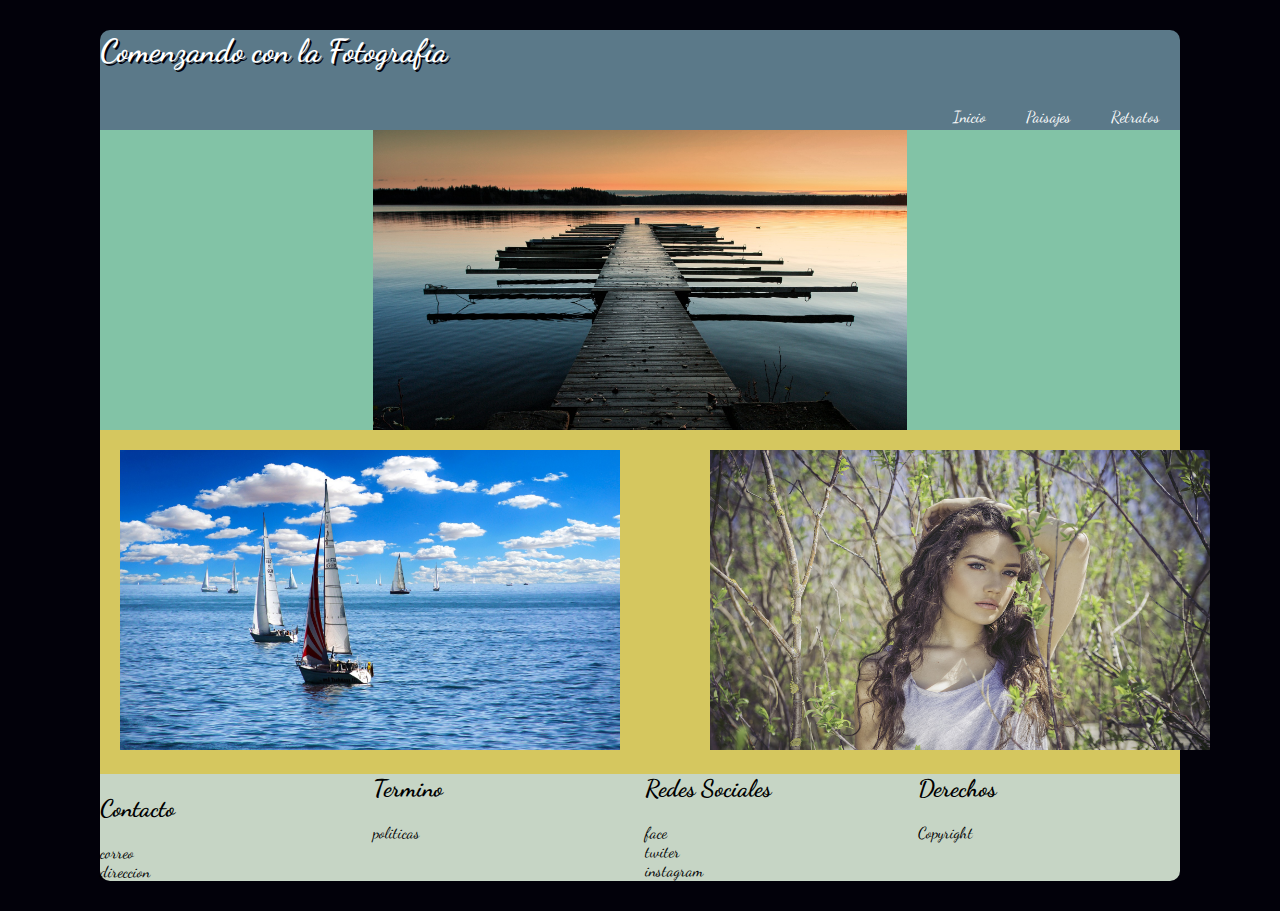
==== index.html @ 0bede5c8 "inicio proyecto" ====
<!DOCTYPE html>
<html>
<head>
	<meta charset="uft-8" content="Fotografia, Fotos" name="keywords" />
	<meta charset="viewport" content="width=device-width, user-scalable=yes, initial-scale=2.0, minimun-scale=1.0">
	<title>Comezando con la Fotografia</title>
	<link rel="stylesheet" type="text/css" href="css/estilos.css">
	<link href="https://fonts.googleapis.com/css?family=Dancing+Script" rel="stylesheet">
</head>
<body>
<header class="cabecera">
	<h1>Comenzando con la Fotografia</h1>
	<nav id="menu">
		<ul>
			<li><a href="index.html">Inicio</a></li>
			<li><a href="paisaje.html">Paisajes </a></li>
			<li><a href="retrato.html">Retratos</a></li>
		</ul>
	</nav>
</header>
<div class="contenido">
	<div id="central">
		<img src="imagenes/muelle.jpg">
			
	</div>
	<div id="secundario">
		<div><img id="img1" src="imagenes/botes.jpg"></div>
		<div><img id="img2" src="imagenes/retrato.jpg"></div>
			
	</div>
</div>
<footer id="pie">
		
		<li><h2>Contacto</h2></li>
		<li>correo</li>
		<li>direccion</li>
		
	
		<li><h2>Termino</h2></li>
		<li>politicas</li>
		<li></li>
		<li></li>
	
		<li><h2>Redes Sociales</h2></li>
		<li>face</li>
		<li>twiter</li>
		<li>instagram</li>
	
		<li><h2>Derechos</h2></li>
		<li>Copyright</li>
		<li></li>
		<li></li>
		
</footer>
</body>


</html>
---- css/estilos.css ----
body {
	background-color: #02010a;
	margin: 30px 100px 30px 100px;
	font-family: 'Dancing Script', cursive;
}


.cabecera{
	background-color: #5b7989;
	height: 100px;
	width: auto;
	border-top-right-radius: 10px;
	border-top-left-radius: 10px;
}

#menu {
	display: flex;
	justify-content: flex-end;
}
#central {
	background-color: #82c3a6;
}
#secundario{
	background-color: #d5c75f;
}
footer {
	background-color:  #C6d5c5;
	border-bottom-right-radius: 10px;
	border-bottom-left-radius: 10px;
}

h1 {
	color:  #fff;
	text-shadow: 2px 2px #02010a;
	padding-top: 2px;
	padding-bottom: 0;
}

nav ul {
	display: flex;
	list-style: none;
}

nav ul li a{
	display: block;
	padding: 0px 20px;
	color: #fff;
	text-decoration: none;
	font-size: 16px;
}

#central img {
	width: auto;
	height: 300px;
	display: block;
	margin: auto;
}

#secundario img{
	width: 500px;
	height: 300px;
}

#secundario {
	display: -ms-flex;
	display: -webkit-flex;
	display: flex;
}

#secundario > div{
	width: 50%;
	padding: 20px;
}

#secundario > div:first-child {
	margin-right: 50px;
}

#pie {
	column-count: 4;
	column-gap: 10px;
	list-style: none;
}

.contenido2 img{
	width: 320px;
	height: 150px;
	display: block;
	margin: 12px;
	float: left;
}

.contenido2 {
	background-color: #d5c75f;
	height: 350px;

}

.contenido3 img{
	width: 320px;
	height: 150px;
	display: block;
	margin: 12px;
	float: left;
}

.contenido3 {
	background-color: #d5c75f;
	height: 350px;

}

#img1:hover {
	-webkit-transition:1.5s;
	-webkit-transform: rotate(10deg);
}

#img2:hover{
	-webkit-transition:1.5s;
	-webkit-transform: translate(20px);
}

#imagen1 img{
	-webkit-filter: blur(10px);
	filter: blur(10px);
}

#imagen2 img{
	-webkit-filter: grayscale(100%);
	filter:grayscale(100%);
}

#imagen4 img{
	-webkit-filter: grayscale(100%);
	filter:grayscale(100%);
}

#imagen6 img{
	-webkit-filter: grayscale(100%);
	filter:grayscale(100%);
} 

#imagen3 img{
	-webkit-filter: sepia(90%);
	filter:sepia(90%);
}

header {
	animation-duration: 1s;
	animation-name: slidein;
}

@keyframes slidein {
	from{
		margin-top: 150%;
	}
	to{
		margin-top: -5%;
	}
}
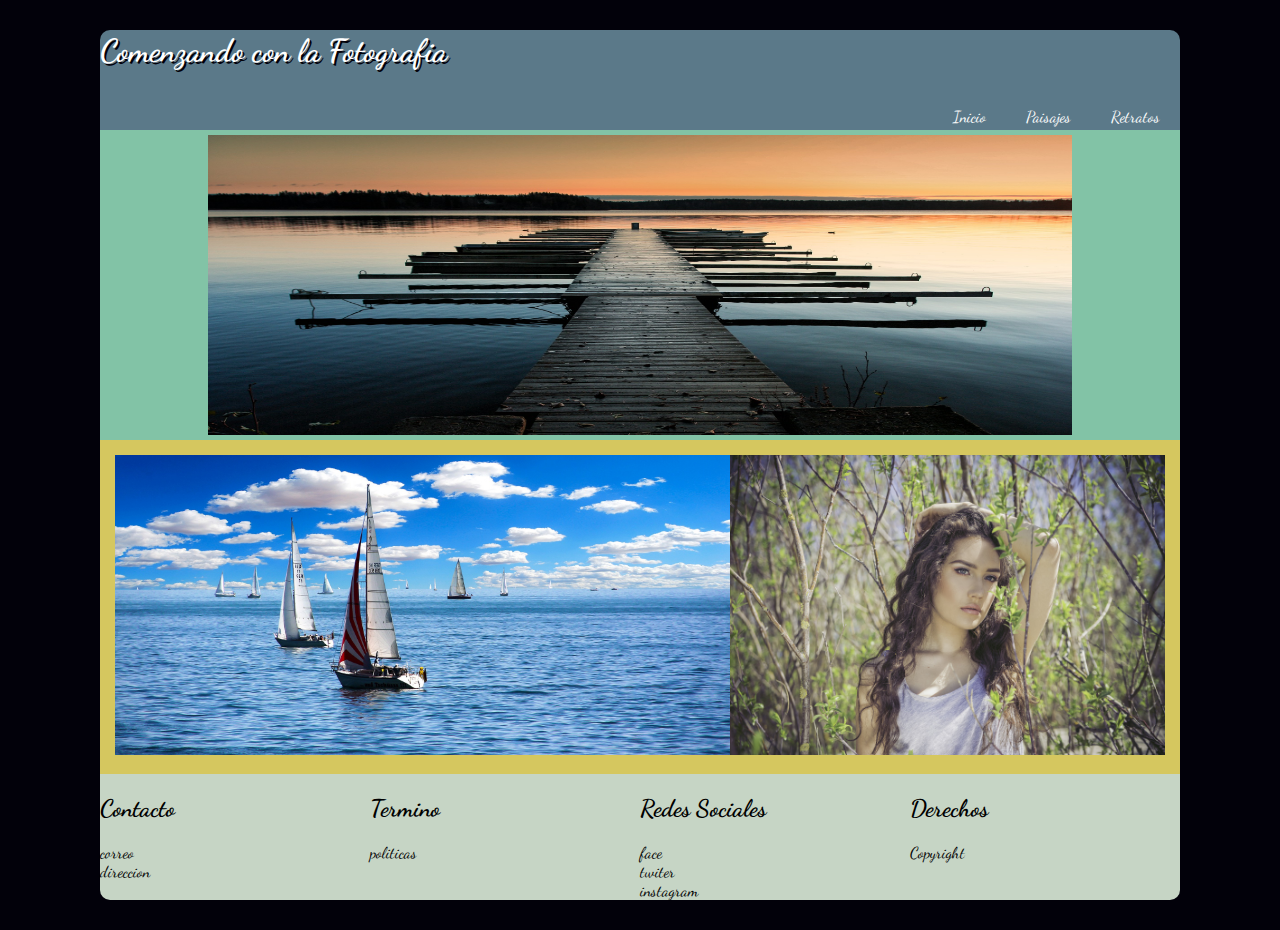
==== commit 2b12440a: "codificacion responsive" ====
--- a/index.html
+++ b/index.html
@@ -30,27 +30,29 @@
 	</div>
 </div>
 <footer id="pie">
-		
-		<li><h2>Contacto</h2></li>
+	<div id="contacto">
+		<h2>Contacto</h2></li>
 		<li>correo</li>
 		<li>direccion</li>
-		
-	
+	</div>	
+	<div id="termino">
 		<li><h2>Termino</h2></li>
 		<li>politicas</li>
 		<li></li>
 		<li></li>
-	
+	</div>
+	<div id="redes">
 		<li><h2>Redes Sociales</h2></li>
 		<li>face</li>
 		<li>twiter</li>
 		<li>instagram</li>
-	
+	</div>
+	<div id="derechos">
 		<li><h2>Derechos</h2></li>
 		<li>Copyright</li>
 		<li></li>
 		<li></li>
-		
+	</div>
 </footer>
 </body>
 
--- a/css/estilos.css
+++ b/css/estilos.css
@@ -8,7 +8,7 @@
 .cabecera{
 	background-color: #5b7989;
 	height: 100px;
-	width: auto;
+	width: 100%;
 	border-top-right-radius: 10px;
 	border-top-left-radius: 10px;
 }
@@ -19,11 +19,19 @@
 }
 #central {
 	background-color: #82c3a6;
+	width: 100%;
 }
 #secundario{
 	background-color: #d5c75f;
+
+}
+
+.contenido{
+	height: auto;
+	width: 100%;
 }
 footer {
+	clear: both;
 	background-color:  #C6d5c5;
 	border-bottom-right-radius: 10px;
 	border-bottom-left-radius: 10px;
@@ -50,14 +58,16 @@
 }
 
 #central img {
-	width: auto;
+	width: 80%;
 	height: 300px;
 	display: block;
 	margin: auto;
+	padding-top: 5px;
+	padding-bottom: 5px;
 }
 
 #secundario img{
-	width: 500px;
+	width: 100%;
 	height: 300px;
 }
 
@@ -65,50 +75,82 @@
 	display: -ms-flex;
 	display: -webkit-flex;
 	display: flex;
-}
-
-#secundario > div{
-	width: 50%;
-	padding: 20px;
-}
-
-#secundario > div:first-child {
-	margin-right: 50px;
-}
+	flex-direction: row;
+	padding: 15px;
+}
+
+
 
 #pie {
-	column-count: 4;
-	column-gap: 10px;
+	width: 100%;
+	display: -ms-flex;
+	display: -webkit-flex;
+	display: flex;
+	flex-direction: row;
+	flex-wrap: wrap;
 	list-style: none;
+
+}
+
+#contacto{
+	width: 25%;
+	order: 1;
+}
+
+#termino {
+	width: 25%;
+	order: 2;
+}
+#redes {
+	width: 25%;
+	order: 3;
+}
+#derechos {
+	width: 25%;
+	order: 4;
 }
 
 .contenido2 img{
-	width: 320px;
+	width: 300px;
 	height: 150px;
-	display: block;
-	margin: 12px;
-	float: left;
 }
 
 .contenido2 {
 	background-color: #d5c75f;
-	height: 350px;
-
+	height: auto;
+	width: 100%;
+	display: -webkit-flex;
+	display: -ms-flex;
+	display: flex;
+	flex-direction: row;
+	flex-wrap: wrap;
 }
 
 .contenido3 img{
-	width: 320px;
+	width: 300px;
 	height: 150px;
-	display: block;
-	margin: 12px;
-	float: left;
+	
 }
 
 .contenido3 {
 	background-color: #d5c75f;
-	height: 350px;
-
-}
+	height: auto;
+	width: 100%;
+	display: -webkit-flex;
+	display: -ms-flex;
+	display: flex;
+	flex-direction: row;
+	flex-wrap: wrap;
+}
+
+#img1 {
+	order:1;
+}
+
+#img2 {
+	order: 2;
+}
+
 
 #img1:hover {
 	-webkit-transition:1.5s;
@@ -158,3 +200,61 @@
 		margin-top: -5%;
 	}
 }
+
+@media (max-width: 420px){
+	.cabecera, .contenido, #secundario, #pie{
+		width: 100%;
+	}	
+	
+	body {
+		margin: 0 auto;
+	}
+	#central img{
+		width: 100%;
+	}
+
+	#secundario {
+		display: -ms-flex;
+		display: -webkit-flex;
+		display: flex;
+		flex-direction: column;
+		padding: 0px;
+	}	
+	#img1 {
+		width: 80%;
+				
+	}
+	#img2 {
+		width: 80%;
+		
+	}
+	#pie {
+	width: 100%;
+	display: -ms-flex;
+	display: -webkit-flex;
+	display: flex;
+	flex-direction: column;
+	flex-wrap: wrap;
+	list-style: none;
+	
+	}
+
+	#contacto{
+		width: 100%;
+		order: 1;
+	}
+
+	#termino {
+		width: 100%;
+		order: 2;
+	}
+	#redes {
+		width: 100%;
+		order: 3;
+	}
+	#derechos {
+		width: 100%;
+		order: 4;
+	}
+
+}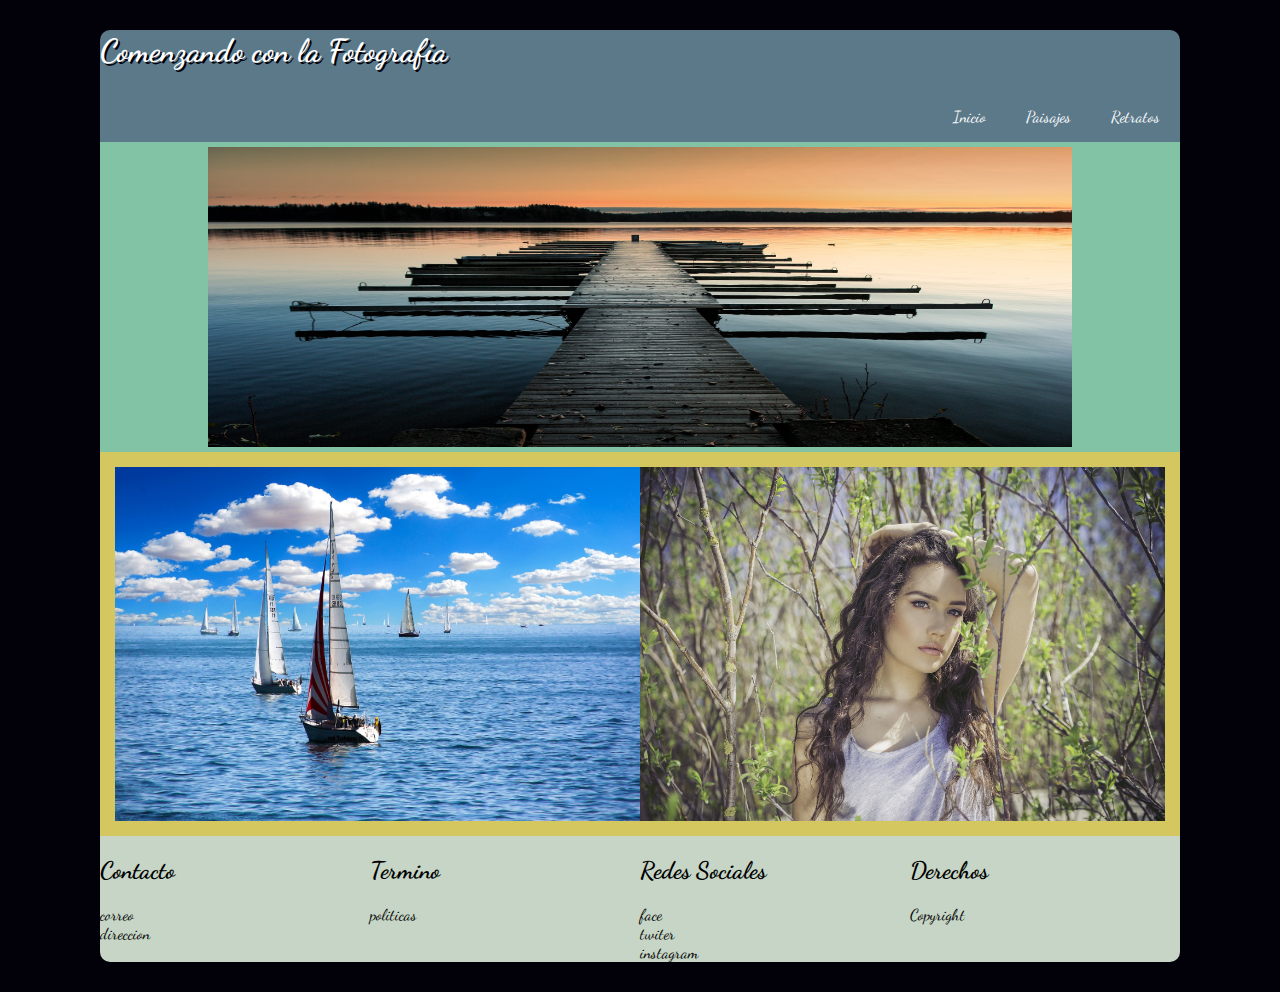
==== commit 208d7bed: "realizando correciones" ====
--- a/index.html
+++ b/index.html
@@ -2,7 +2,7 @@
 <html>
 <head>
 	<meta charset="uft-8" content="Fotografia, Fotos" name="keywords" />
-	<meta charset="viewport" content="width=device-width, user-scalable=yes, initial-scale=2.0, minimun-scale=1.0">
+	<meta charset="viewport" content="width=device-width, user-scalable=yes, initial-scale=1.0">
 	<title>Comezando con la Fotografia</title>
 	<link rel="stylesheet" type="text/css" href="css/estilos.css">
 	<link href="https://fonts.googleapis.com/css?family=Dancing+Script" rel="stylesheet">
--- a/css/estilos.css
+++ b/css/estilos.css
@@ -7,7 +7,7 @@
 
 .cabecera{
 	background-color: #5b7989;
-	height: 100px;
+	height: auto;
 	width: 100%;
 	border-top-right-radius: 10px;
 	border-top-left-radius: 10px;
@@ -68,7 +68,7 @@
 
 #secundario img{
 	width: 100%;
-	height: 300px;
+	height: 100%;
 }
 
 #secundario {
@@ -111,24 +111,33 @@
 }
 
 .contenido2 img{
-	width: 300px;
-	height: 150px;
+	width: 100%;
+	height: 100%;
 }
 
 .contenido2 {
 	background-color: #d5c75f;
 	height: auto;
 	width: 100%;
-	display: -webkit-flex;
-	display: -ms-flex;
-	display: flex;
-	flex-direction: row;
-	flex-wrap: wrap;
+	
+}
+#contenido21{
+	display: -webkit-flex;
+	display: -ms-flex;
+	display: flex;
+	flex-direction: row;
+	
+}
+#contenido22 {
+	display: -webkit-flex;
+	display: -ms-flex;
+	display: flex;
+	flex-direction: row;
 }
 
 .contenido3 img{
-	width: 300px;
-	height: 150px;
+	width: 100%;
+	height: 100%;
 	
 }
 
@@ -136,11 +145,19 @@
 	background-color: #d5c75f;
 	height: auto;
 	width: 100%;
-	display: -webkit-flex;
-	display: -ms-flex;
-	display: flex;
-	flex-direction: row;
-	flex-wrap: wrap;
+}
+#contenido31{
+	display: -webkit-flex;
+	display: -ms-flex;
+	display: flex;
+	flex-direction: row;
+	
+}
+#contenido32 {
+	display: -webkit-flex;
+	display: -ms-flex;
+	display: flex;
+	flex-direction: row;
 }
 
 #img1 {
@@ -214,20 +231,14 @@
 	}
 
 	#secundario {
+		width: 100%;
 		display: -ms-flex;
 		display: -webkit-flex;
 		display: flex;
 		flex-direction: column;
 		padding: 0px;
 	}	
-	#img1 {
-		width: 80%;
-				
-	}
-	#img2 {
-		width: 80%;
-		
-	}
+	
 	#pie {
 	width: 100%;
 	display: -ms-flex;
@@ -256,5 +267,39 @@
 		width: 100%;
 		order: 4;
 	}
-
-}+	#secundario {
+		width: 100%;
+		display: -ms-flex;
+		display: -webkit-flex;
+		display: flex;
+		flex-direction: column;
+	}
+	#contenido21 {
+		width: 100%;
+		display: -ms-flex;
+		display: -webkit-flex;
+		display: flex;
+		flex-direction: column;
+	}
+	#contenido22 {
+		width: 100%;
+		display: -ms-flex;
+		display: -webkit-flex;
+		display: flex;
+		flex-direction: column;
+	}
+	#contenido31 {
+		width: 100%;
+		display: -ms-flex;
+		display: -webkit-flex;
+		display: flex;
+		flex-direction: column;
+	}
+	#contenido32 {
+		width: 100%;
+		display: -ms-flex;
+		display: -webkit-flex;
+		display: flex;
+		flex-direction: column;
+	}
+}
